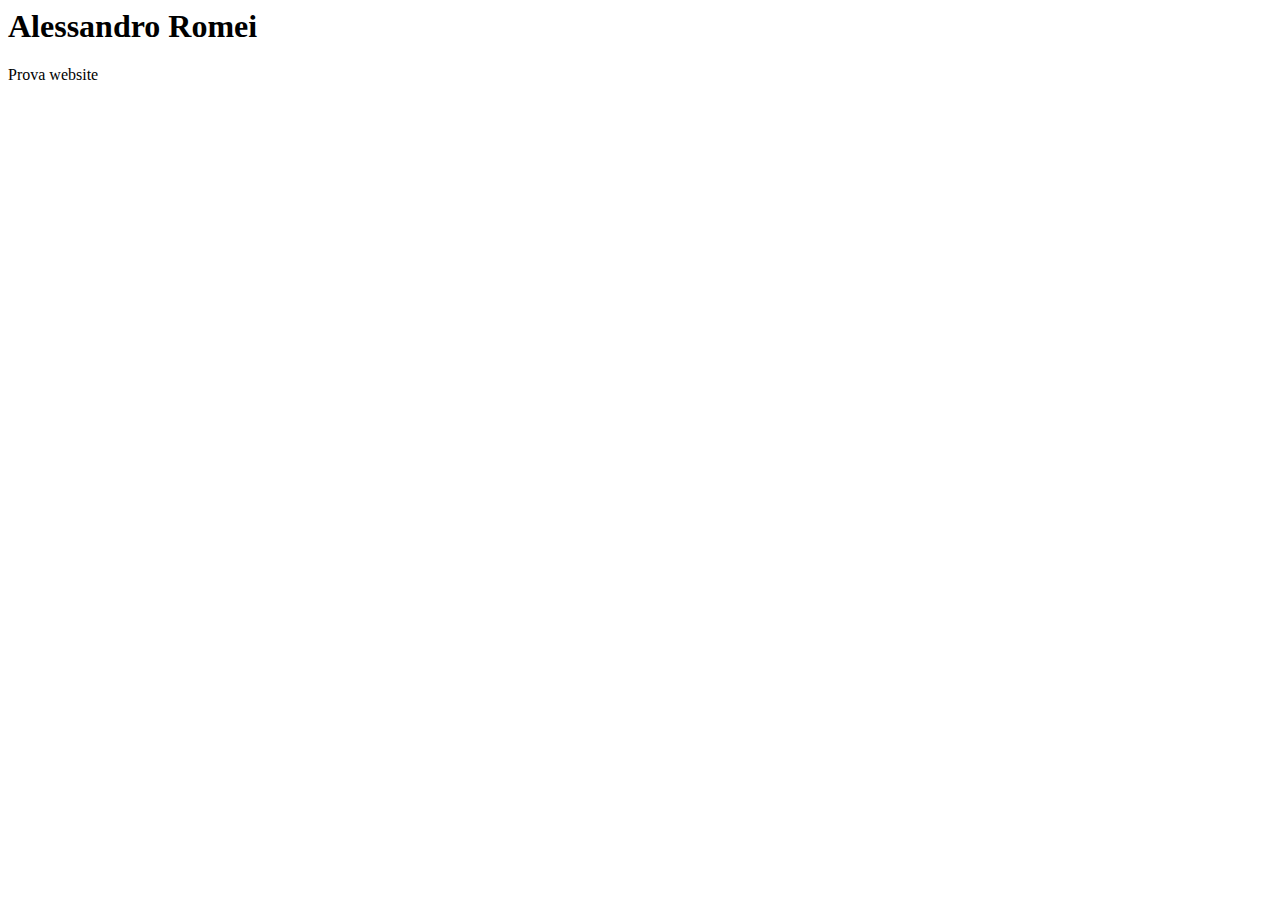
==== index.html @ bdcc3571 "initialcommit" ====
<html lang="en">
<head>
    <meta charset="UTF-8">
    <meta http-equiv="X-UA-Compatible" content="IE=edge">
    <meta name="viewport" content="width=device-width, initial-scale=1.0">
    <title>Document</title>
</head>
<body>
    <h1>Alessandro Romei</h1>
    <p>Prova website</p>
</body>
</html>
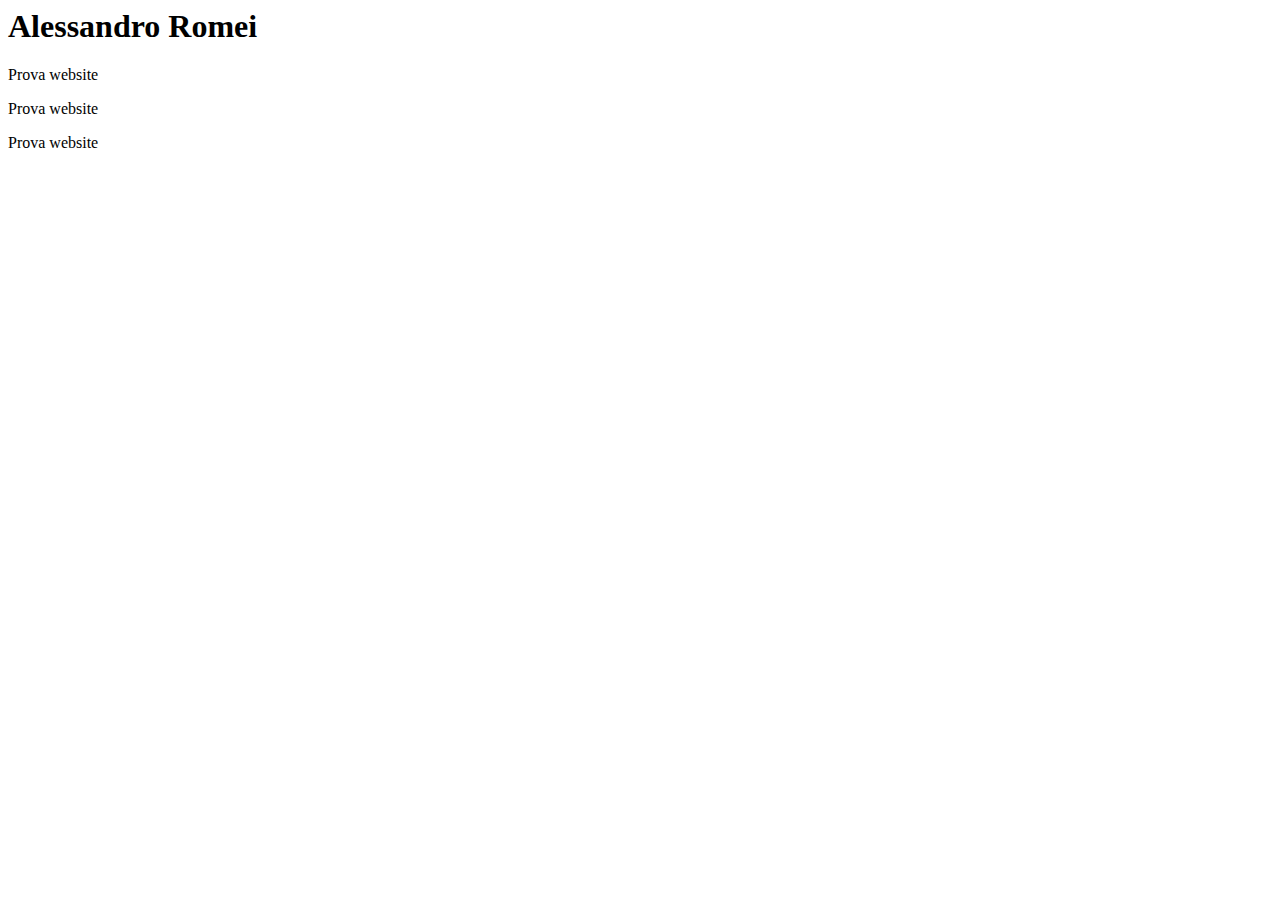
==== commit 5fc61f02: "initialcommit" ====
--- a/index.html
+++ b/index.html
@@ -8,5 +8,7 @@
 <body>
     <h1>Alessandro Romei</h1>
     <p>Prova website</p>
+    <p>Prova website</p>
+    <p>Prova website</p>
 </body>
 </html>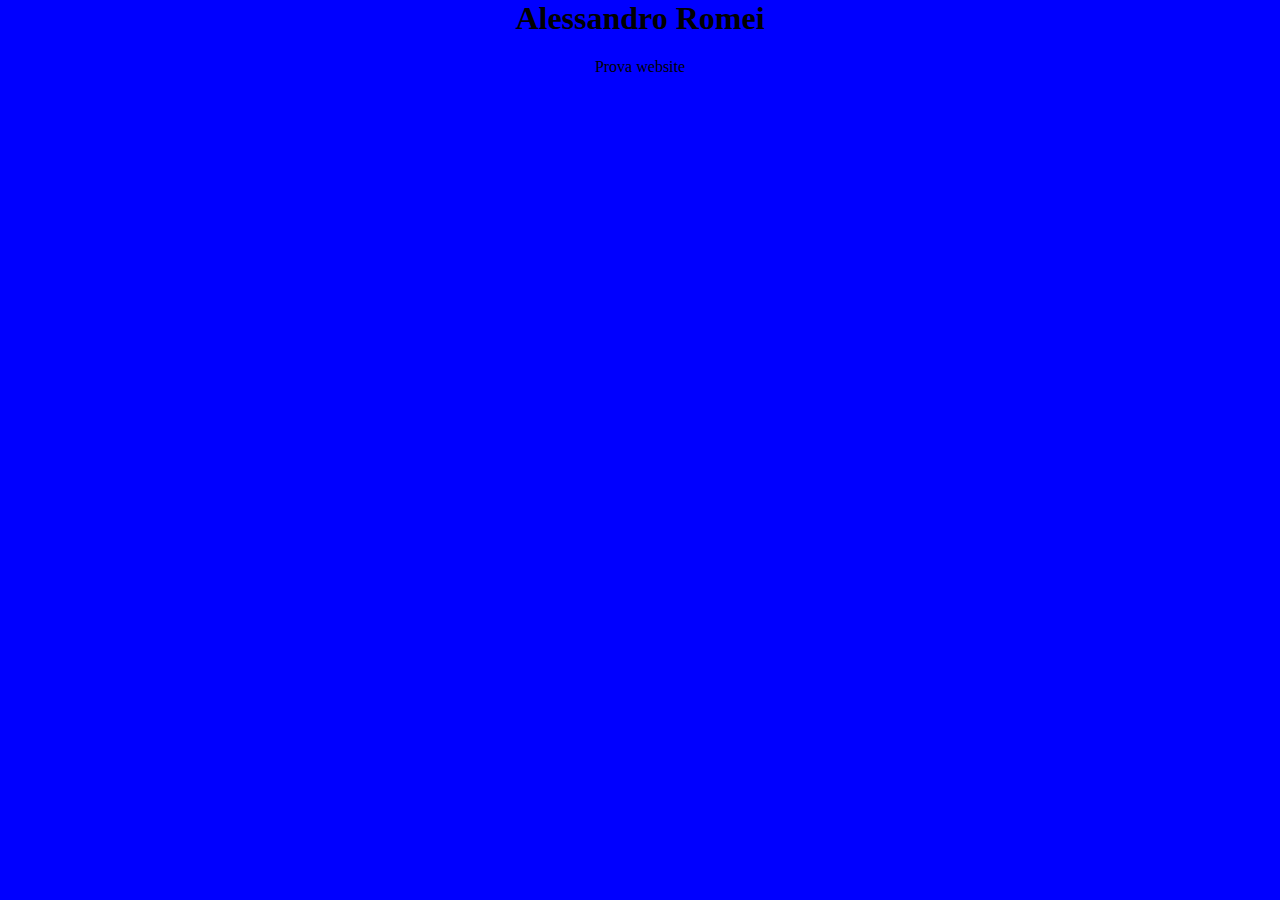
==== commit 8dea53cd: "styling" ====
--- a/index.html
+++ b/index.html
@@ -4,11 +4,11 @@
     <meta http-equiv="X-UA-Compatible" content="IE=edge">
     <meta name="viewport" content="width=device-width, initial-scale=1.0">
     <title>Document</title>
+    <link rel="stylesheet" href="styles.css">
 </head>
 <body>
     <h1>Alessandro Romei</h1>
     <p>Prova website</p>
-    <p>Prova website</p>
-    <p>Prova website</p>
+
 </body>
 </html>--- a/styles.css
+++ b/styles.css
@@ -0,0 +1,5 @@
+body{
+    margin: 0;
+    background: blue;
+    text-align: center;
+}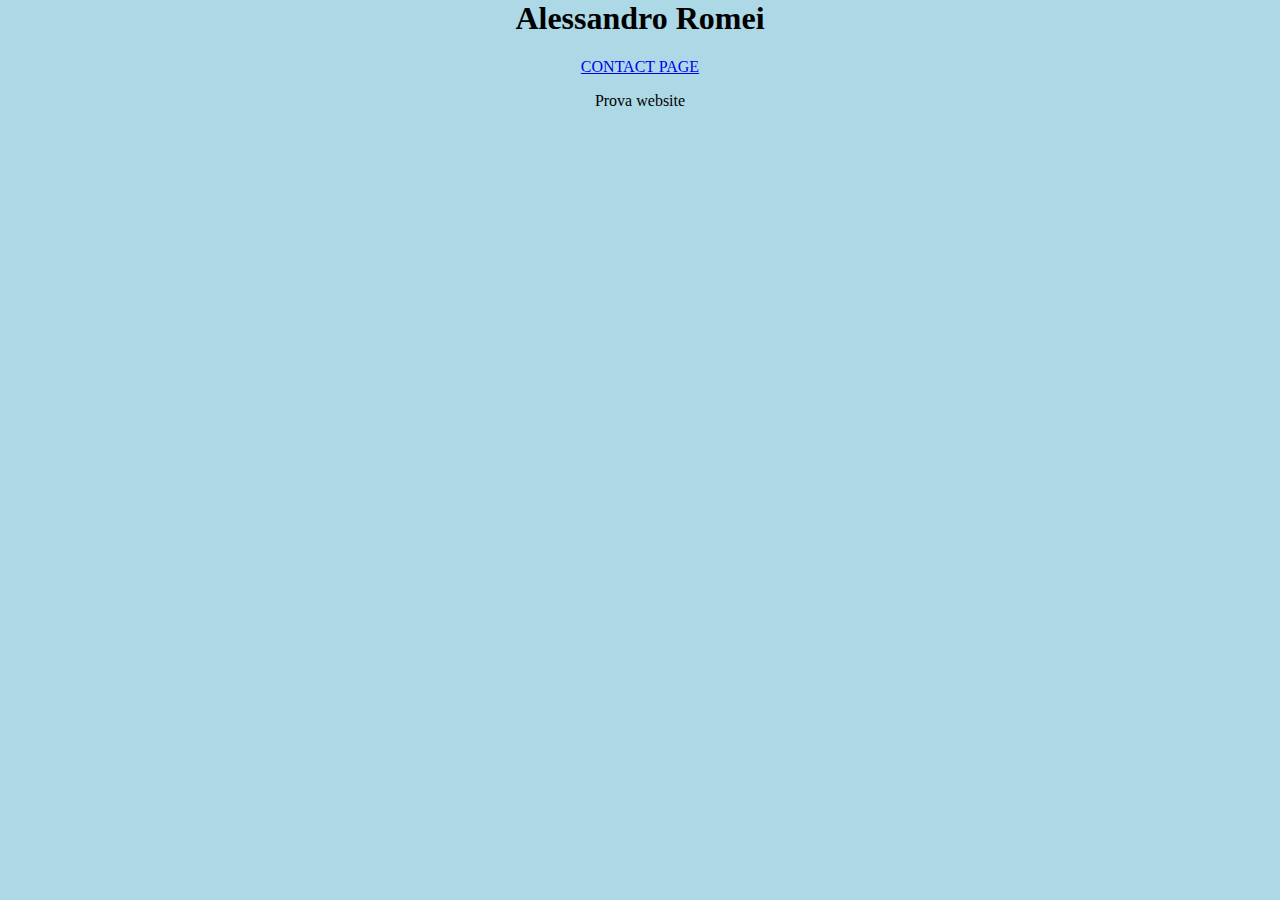
==== commit 691f180e: "contact" ====
--- a/index.html
+++ b/index.html
@@ -8,6 +8,7 @@
 </head>
 <body>
     <h1>Alessandro Romei</h1>
+    <a href="/website/contact.html">CONTACT PAGE</a>
     <p>Prova website</p>
 
 </body>
--- a/styles.css
+++ b/styles.css
@@ -1,5 +1,5 @@
 body{
     margin: 0;
-    background: blue;
+    background: lightblue;
     text-align: center;
 }